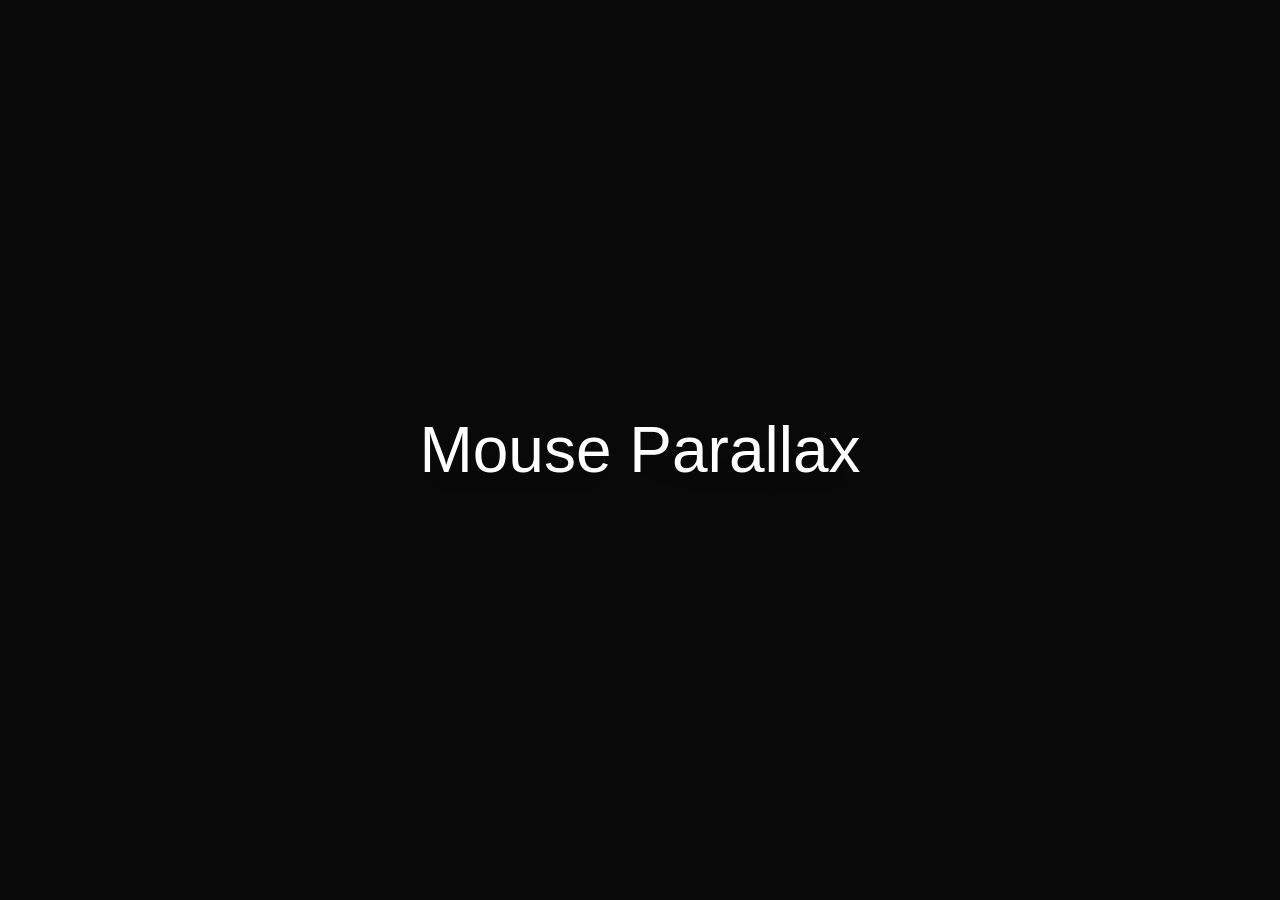
==== parallax movemouse/index.html @ 490b87c6 "(Animacion JS)" ====
<!DOCTYPE html>
<html lang="es">
<head>
  <meta charset="UTF-8">
  <title>Mouse Parallax</title>
  <style>
    * {
      margin: 0;
      padding: 0;
      box-sizing: border-box;
    }

    body {
      height: 100vh;
      overflow: hidden;
      background: #0a0a0a;
      font-family: Arial, sans-serif;
    }

    .scene {
      position: relative;
      width: 100%;
      height: 100vh;
      perspective: 1000px;
      overflow: hidden;
    }

    .layer {
      position: absolute;
      inset: -10%;
      background-size: cover;
      background-position: center;
      transition: transform 0.1s linear;
    }

    .layer.bg {
      background-image: url("https://picsum.photos/1600/900?blur=2");
    }

    .layer.mid {
      background-image: url("https://picsum.photos/1600/900?grayscale");
      mix-blend-mode: screen;
      opacity: 0.7;
    }

    .layer.front {
      background-image: url("https://picsum.photos/1600/900");
      opacity: 0.4;
    }

    .title {
      position: absolute;
      top: 50%;
      left: 50%;
      transform: translate(-50%, -50%);
      color: white;
      font-size: 4rem;
      z-index: 10;
      text-shadow: 0 20px 40px rgba(0,0,0,0.6);
      pointer-events: none;
    }
  </style>
</head>
<body>

  <div class="scene" id="scene">
    <div class="layer bg" data-depth="10"></div>
    <div class="layer mid" data-depth="25"></div>
    <div class="layer front" data-depth="40"></div>
    <div class="title">Mouse Parallax</div>
  </div>

  <script>
    const scene = document.getElementById("scene");
    const layers = document.querySelectorAll(".layer");

    scene.addEventListener("mousemove", (e) => {
      const { width, height } = scene.getBoundingClientRect();
      const x = e.clientX - width / 2;
      const y = e.clientY - height / 2;

      layers.forEach(layer => {
        const depth = layer.dataset.depth;
        const moveX = (x / width) * depth;
        const moveY = (y / height) * depth;

        layer.style.transform = `
          translate(${moveX}px, ${moveY}px)
        `;
      });
    });
  </script>

</body>
</html>
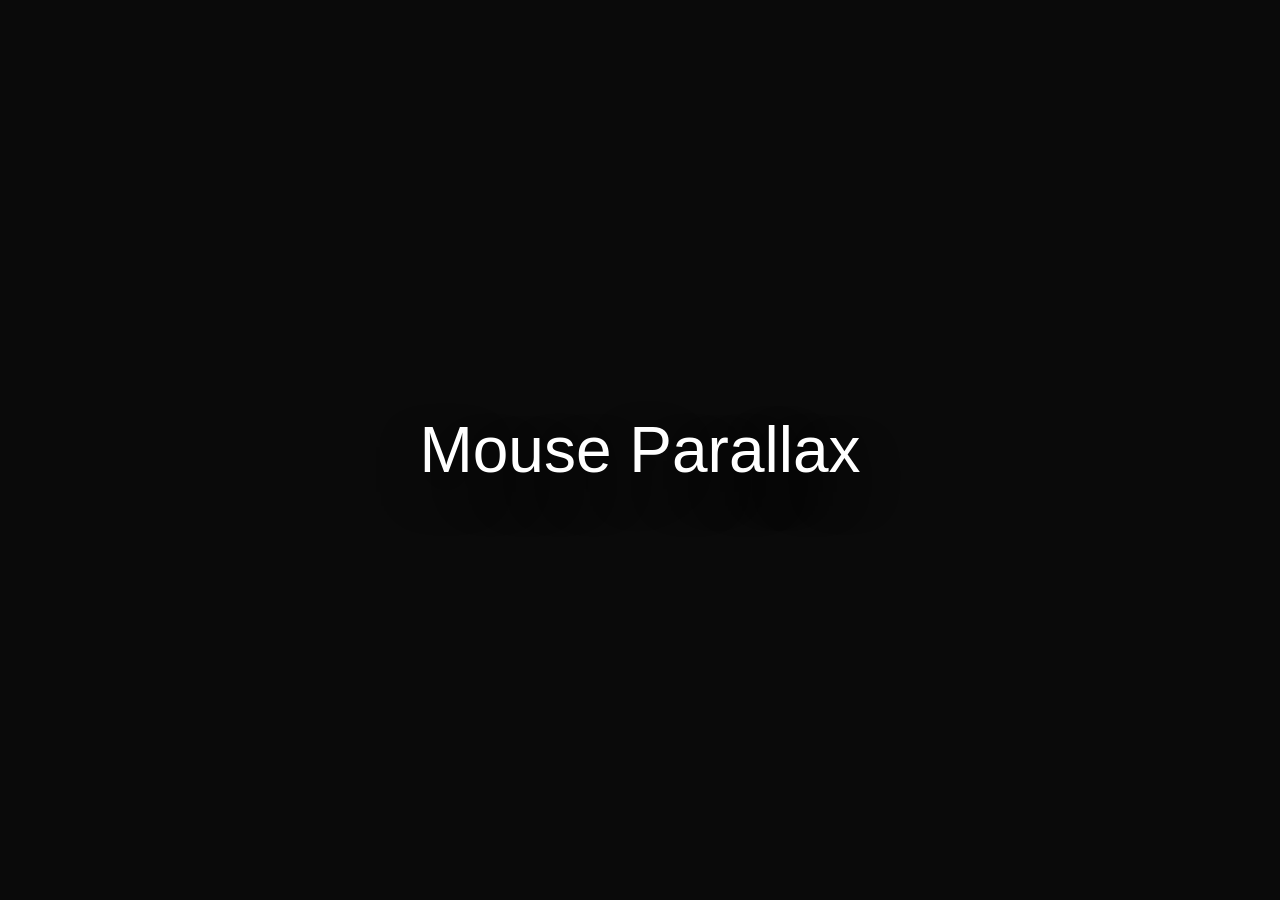
==== commit a075a814: "(ajustes)" ====
--- a/parallax movemouse/index.html
+++ b/parallax movemouse/index.html
@@ -37,16 +37,9 @@
       background-image: url("https://picsum.photos/1600/900?blur=2");
     }
 
-    .layer.mid {
-      background-image: url("https://picsum.photos/1600/900?grayscale");
-      mix-blend-mode: screen;
-      opacity: 0.7;
-    }
+  
 
-    .layer.front {
-      background-image: url("https://picsum.photos/1600/900");
-      opacity: 0.4;
-    }
+  
 
     .title {
       position: absolute;
@@ -65,8 +58,7 @@
 
   <div class="scene" id="scene">
     <div class="layer bg" data-depth="10"></div>
-    <div class="layer mid" data-depth="25"></div>
-    <div class="layer front" data-depth="40"></div>
+  
     <div class="title">Mouse Parallax</div>
   </div>
 
@@ -75,10 +67,16 @@
     const layers = document.querySelectorAll(".layer");
 
     scene.addEventListener("mousemove", (e) => {
+      //
       const { width, height } = scene.getBoundingClientRect();
+      console.log(width)
+      console.log(height)
+      console.log(e.clientX, e.clientY)
+      //
       const x = e.clientX - width / 2;
       const y = e.clientY - height / 2;
 
+      //
       layers.forEach(layer => {
         const depth = layer.dataset.depth;
         const moveX = (x / width) * depth;
